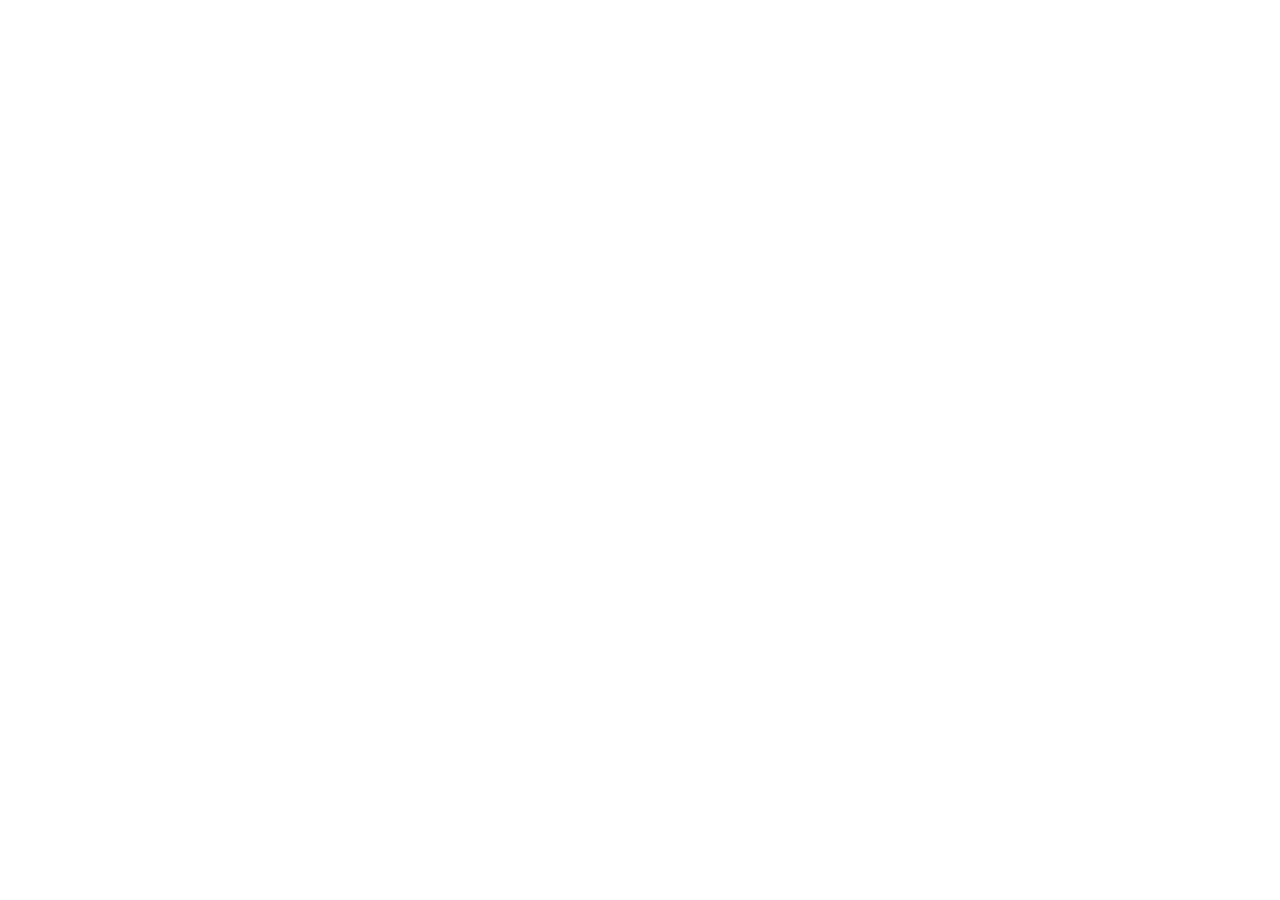
==== index.html @ 184afc8c "começando o header" ====
<!DOCTYPE html>
<html lang="pt-br">
<head>
    <meta charset="UTF-8">
    <meta name="viewport" content="width=device-width, initial-scale=1.0">
    <link rel="stylesheets" href="./css/style.css">
    <title>portifolio</title>
</head>
<body>
    <header>
        
    </header>
    
</body>
</html>
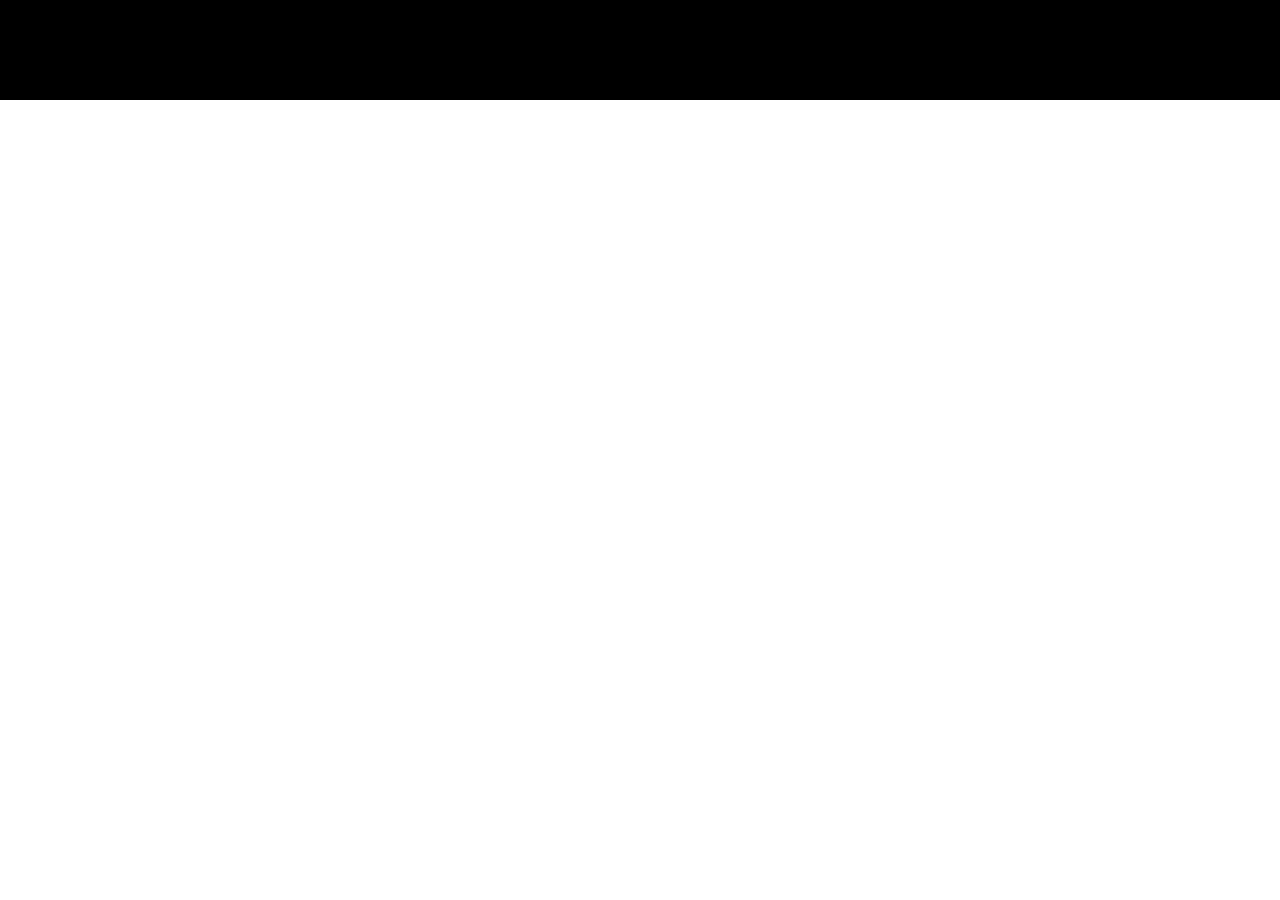
==== commit 9f8e9c2c: "parte visual do header feita" ====
--- a/index.html
+++ b/index.html
@@ -3,12 +3,12 @@
 <head>
     <meta charset="UTF-8">
     <meta name="viewport" content="width=device-width, initial-scale=1.0">
-    <link rel="stylesheets" href="./css/style.css">
+    <link rel="stylesheet" href="./css/style.css">
     <title>portifolio</title>
 </head>
 <body>
     <header>
-        
+
     </header>
     
 </body>
--- a/css/style.css
+++ b/css/style.css
@@ -0,0 +1,15 @@
+*{
+    padding: 0;
+    margin: 0;
+    box-sizing: border-box;
+}
+main{
+    height: 100vh;
+    width: 100vw;
+    display: flex;
+    flex-direction: column;
+}
+header{
+    height:100px;
+    background-color: black;
+}
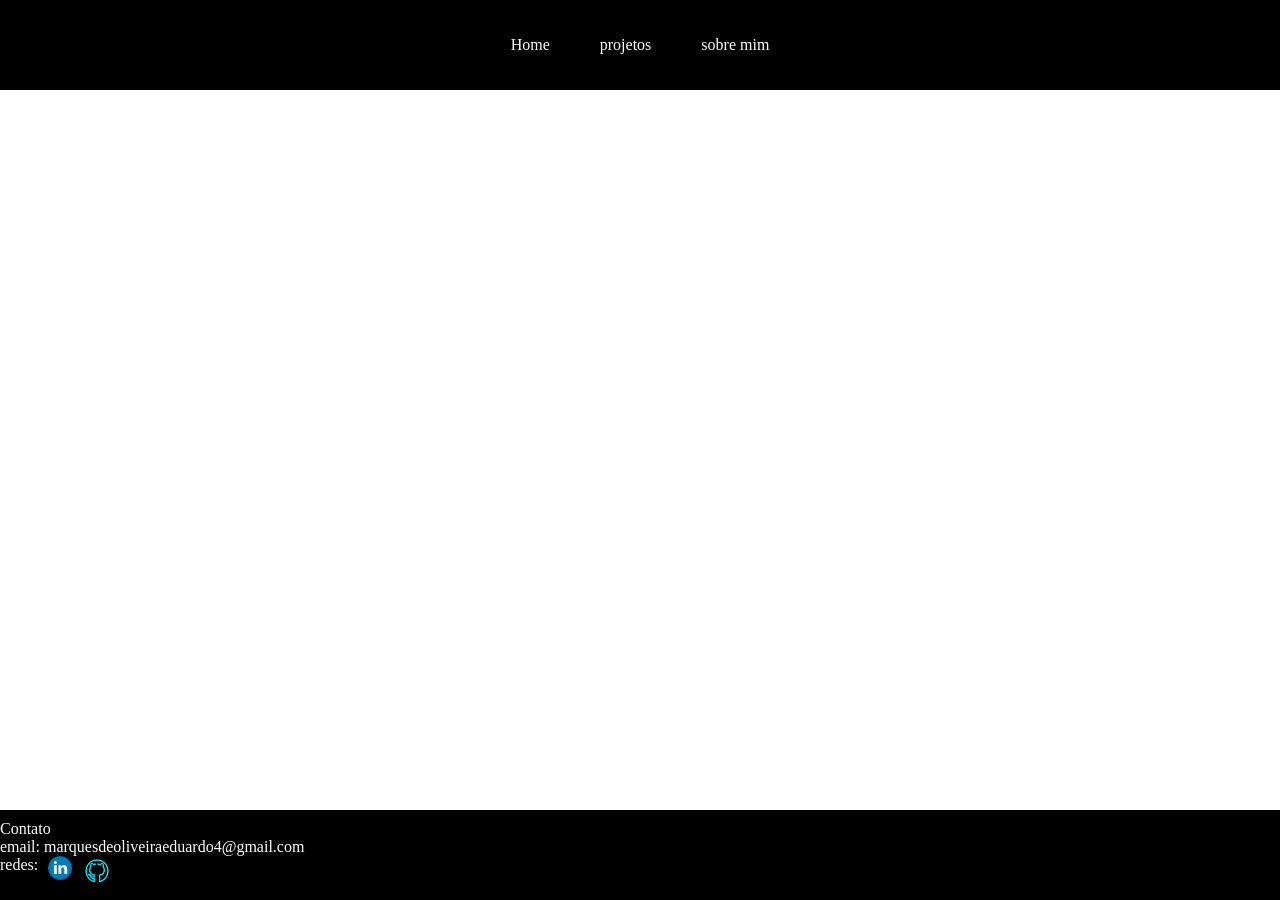
==== commit a88a763d: "primeira versão footer feita" ====
--- a/index.html
+++ b/index.html
@@ -8,8 +8,22 @@
 </head>
 <body>
     <header>
+        <a>Home</a>
+        <a>projetos</a>
+        <a>sobre mim</a>
+    </header>
+    <main>
 
-    </header>
-    
+    </main>
+    <footer>
+        <a>Contato</a>
+        <a>email: marquesdeoliveiraeduardo4@gmail.com</a>
+        <div class="icones_redes">
+        <a>redes:</a>
+        <a href="#"><img class="icon_linkedin" src="./img/icon_linkedin.png"></i></a>
+        <a href="#"><img class="icon_git_hub" src="./img/icon_git_hub.png"></i> </a>
+        </div>
+        
+    </footer>
 </body>
 </html>
--- a/css/style.css
+++ b/css/style.css
@@ -4,12 +4,35 @@
     box-sizing: border-box;
 }
 main{
-    height: 100vh;
+    height: 80vh;
     width: 100vw;
     display: flex;
     flex-direction: column;
 }
 header{
-    height:100px;
+    display: flex;
+    flex-direction: row;
+    align-items: center;
+    justify-content: center;
+    gap: 50px;
+    height:10vh;
     background-color: black;
+    color: white;
+}
+
+footer{
+    height: 10vh;
+    display: flex;
+    flex-direction: column;
+    align-items: flex-start;
+    justify-content: center;
+    color: white;
+    background-color: black;
+}
+
+.icones_redes{
+    display: flex;
+    flex-direction: row;
+    gap: 10px;
+    justify-content: center;
 }
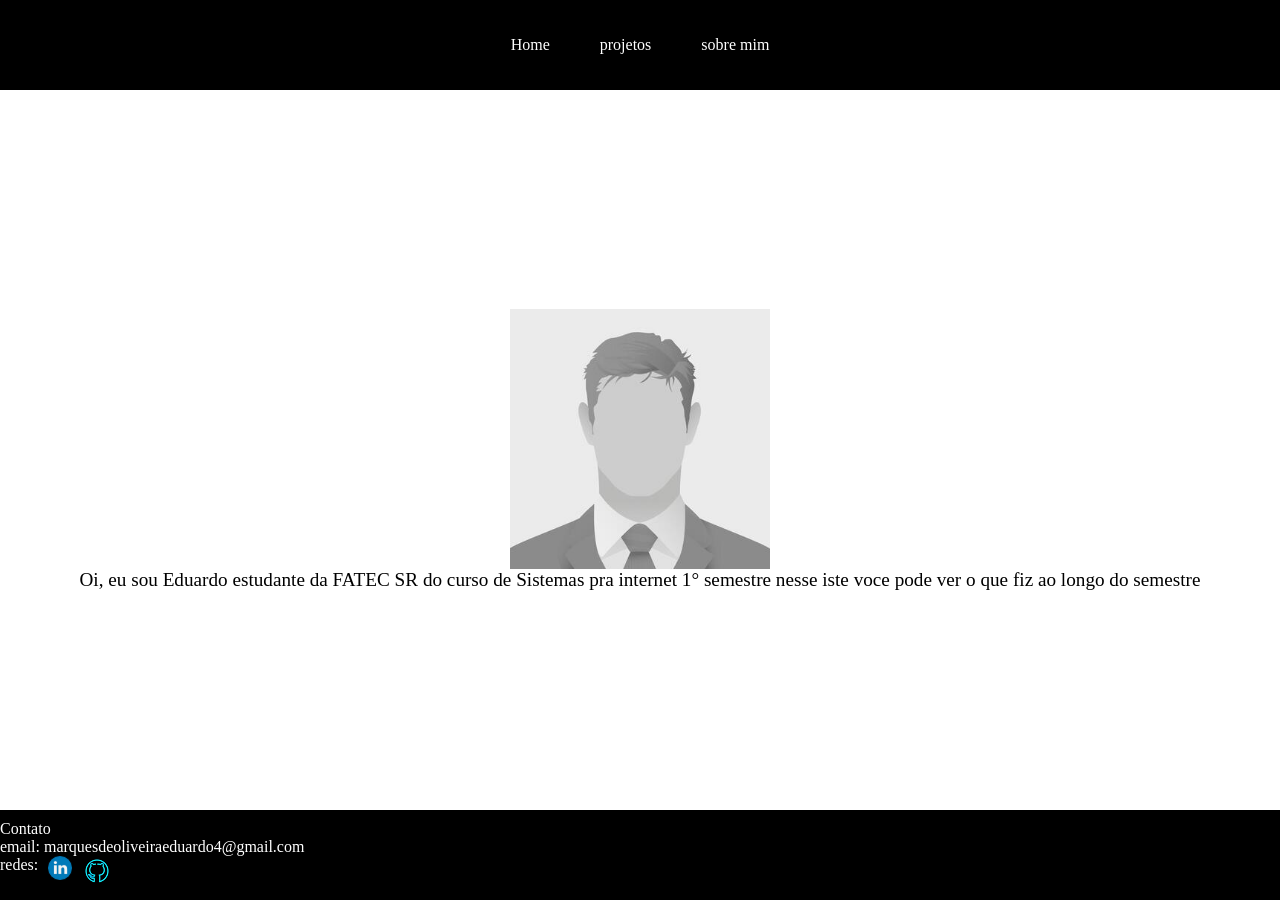
==== commit 2a6ea737: "primera versão da home feita" ====
--- a/index.html
+++ b/index.html
@@ -13,7 +13,9 @@
         <a>sobre mim</a>
     </header>
     <main>
-
+          <img class="img_home" src="./img/placeholder img.jpg">
+          <a class="texto_home">Oi, eu sou Eduardo estudante da FATEC SR do curso de Sistemas pra internet 1° semestre 
+            nesse iste voce pode ver o que fiz ao longo do semestre</a>
     </main>
     <footer>
         <a>Contato</a>
@@ -21,7 +23,7 @@
         <div class="icones_redes">
         <a>redes:</a>
         <a href="#"><img class="icon_linkedin" src="./img/icon_linkedin.png"></i></a>
-        <a href="#"><img class="icon_git_hub" src="./img/icon_git_hub.png"></i> </a>
+        <a href="https://github.com/EduardoMarques06/P2_pssi#p2_pssi"><img class="icon_git_hub" src="./img/icon_git_hub.png"></i> </a>
         </div>
         
     </footer>
--- a/css/style.css
+++ b/css/style.css
@@ -3,12 +3,7 @@
     margin: 0;
     box-sizing: border-box;
 }
-main{
-    height: 80vh;
-    width: 100vw;
-    display: flex;
-    flex-direction: column;
-}
+
 header{
     display: flex;
     flex-direction: row;
@@ -18,6 +13,25 @@
     height:10vh;
     background-color: black;
     color: white;
+}
+
+main{
+    height: 80vh;
+    width: 100vw;
+    display: flex;
+    flex-direction: column;
+    align-items: center;
+    justify-content: center;
+    
+}
+
+.texto_home{
+    font-size: larger;
+}
+
+.img_home{
+    height:260px;
+    width: 260px;
 }
 
 footer{
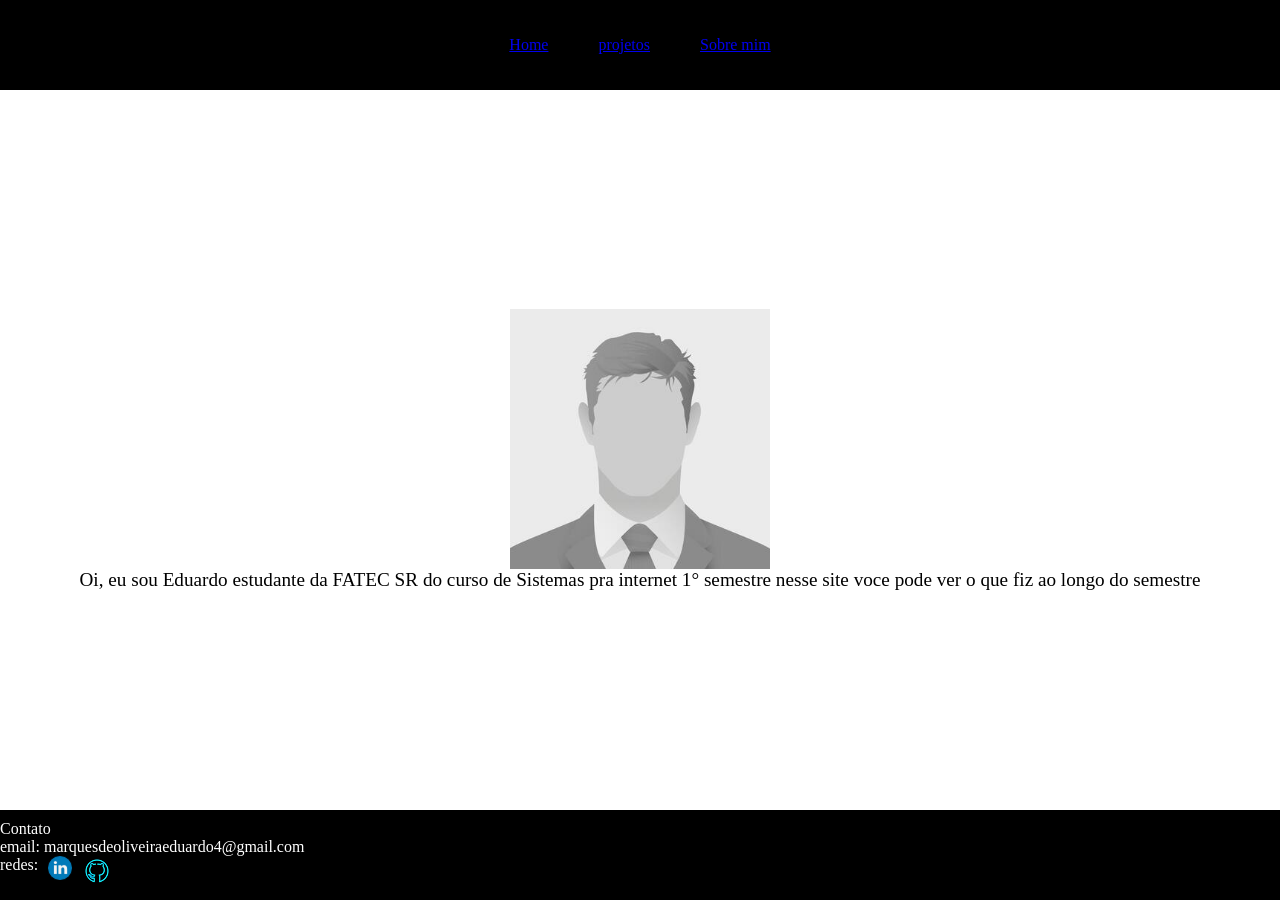
==== commit 3d06ebc0: "criando arquivos das outras paginas" ====
--- a/index.html
+++ b/index.html
@@ -8,14 +8,14 @@
 </head>
 <body>
     <header>
-        <a>Home</a>
-        <a>projetos</a>
-        <a>sobre mim</a>
+        <a href="#">Home</a>
+        <a href="./projetos.html">projetos</a>
+        <a href="./sobre_mim.html">Sobre mim</a>
     </header>
     <main>
           <img class="img_home" src="./img/placeholder img.jpg">
           <a class="texto_home">Oi, eu sou Eduardo estudante da FATEC SR do curso de Sistemas pra internet 1° semestre 
-            nesse iste voce pode ver o que fiz ao longo do semestre</a>
+            nesse site voce pode ver o que fiz ao longo do semestre</a>
     </main>
     <footer>
         <a>Contato</a>
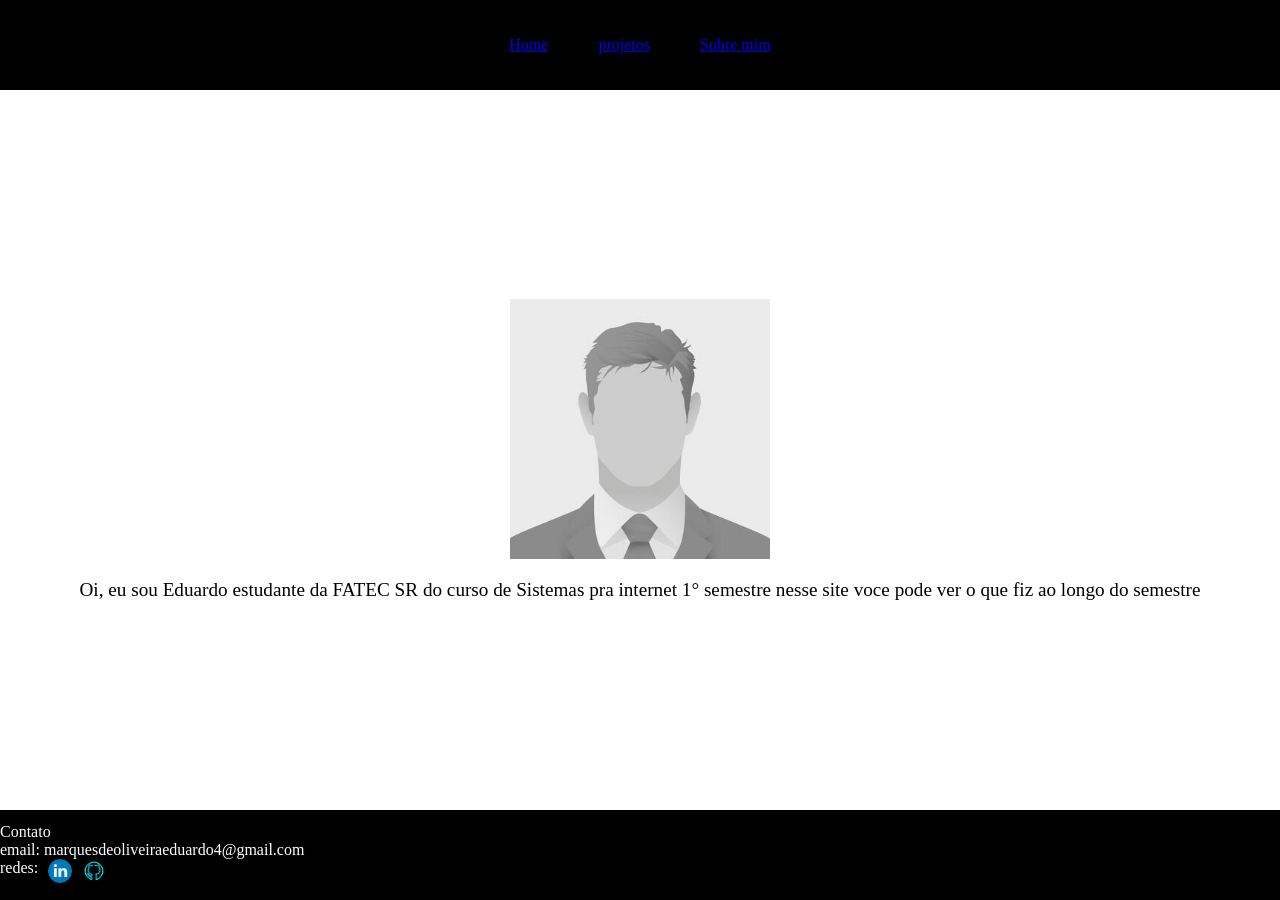
==== commit e294acdc: "primeira versão da pagina de projetos feito" ====
--- a/index.html
+++ b/index.html
@@ -1,31 +1,40 @@
 <!DOCTYPE html>
 <html lang="pt-br">
+
 <head>
     <meta charset="UTF-8">
     <meta name="viewport" content="width=device-width, initial-scale=1.0">
     <link rel="stylesheet" href="./css/style.css">
     <title>portifolio</title>
 </head>
+
 <body>
+
     <header>
         <a href="#">Home</a>
         <a href="./projetos.html">projetos</a>
         <a href="./sobre_mim.html">Sobre mim</a>
+
     </header>
+
     <main>
-          <img class="img_home" src="./img/placeholder img.jpg">
-          <a class="texto_home">Oi, eu sou Eduardo estudante da FATEC SR do curso de Sistemas pra internet 1° semestre 
+        <img class="img_home" src="./img/placeholder img.jpg">
+        <a class="texto_home">Oi, eu sou Eduardo estudante da FATEC SR do curso de Sistemas pra internet 1° semestre
             nesse site voce pode ver o que fiz ao longo do semestre</a>
+
     </main>
     <footer>
+
         <a>Contato</a>
         <a>email: marquesdeoliveiraeduardo4@gmail.com</a>
         <div class="icones_redes">
-        <a>redes:</a>
-        <a href="#"><img class="icon_linkedin" src="./img/icon_linkedin.png"></i></a>
-        <a href="https://github.com/EduardoMarques06/P2_pssi#p2_pssi"><img class="icon_git_hub" src="./img/icon_git_hub.png"></i> </a>
+            <a>redes:</a>
+            <a href="#"><img class="icon_linkedin" src="./img/icon_linkedin.png"></i></a>
+            <a href="https://github.com/EduardoMarques06/P2_pssi#p2_pssi"><img class="icon_git_hub"
+                    src="./img/icon_git_hub.png"></i> </a>
         </div>
-        
+
     </footer>
 </body>
+
 </html>
--- a/css/style.css
+++ b/css/style.css
@@ -1,40 +1,41 @@
-*{
+* {
     padding: 0;
     margin: 0;
     box-sizing: border-box;
 }
 
-header{
+header {
     display: flex;
     flex-direction: row;
     align-items: center;
     justify-content: center;
     gap: 50px;
-    height:10vh;
+    height: 10vh;
     background-color: black;
     color: white;
 }
 
-main{
+main {
     height: 80vh;
     width: 100vw;
+    gap: 20px;
     display: flex;
     flex-direction: column;
     align-items: center;
     justify-content: center;
-    
+
 }
 
-.texto_home{
+.texto_home {
     font-size: larger;
 }
 
-.img_home{
-    height:260px;
+.img_home {
+    height: 260px;
     width: 260px;
 }
 
-footer{
+footer {
     height: 10vh;
     display: flex;
     flex-direction: column;
@@ -44,9 +45,14 @@
     background-color: black;
 }
 
-.icones_redes{
+.icones_redes {
     display: flex;
     flex-direction: row;
     gap: 10px;
     justify-content: center;
+}
+
+.icon_git_hub{
+    height:24px;
+    width:24px;
 }
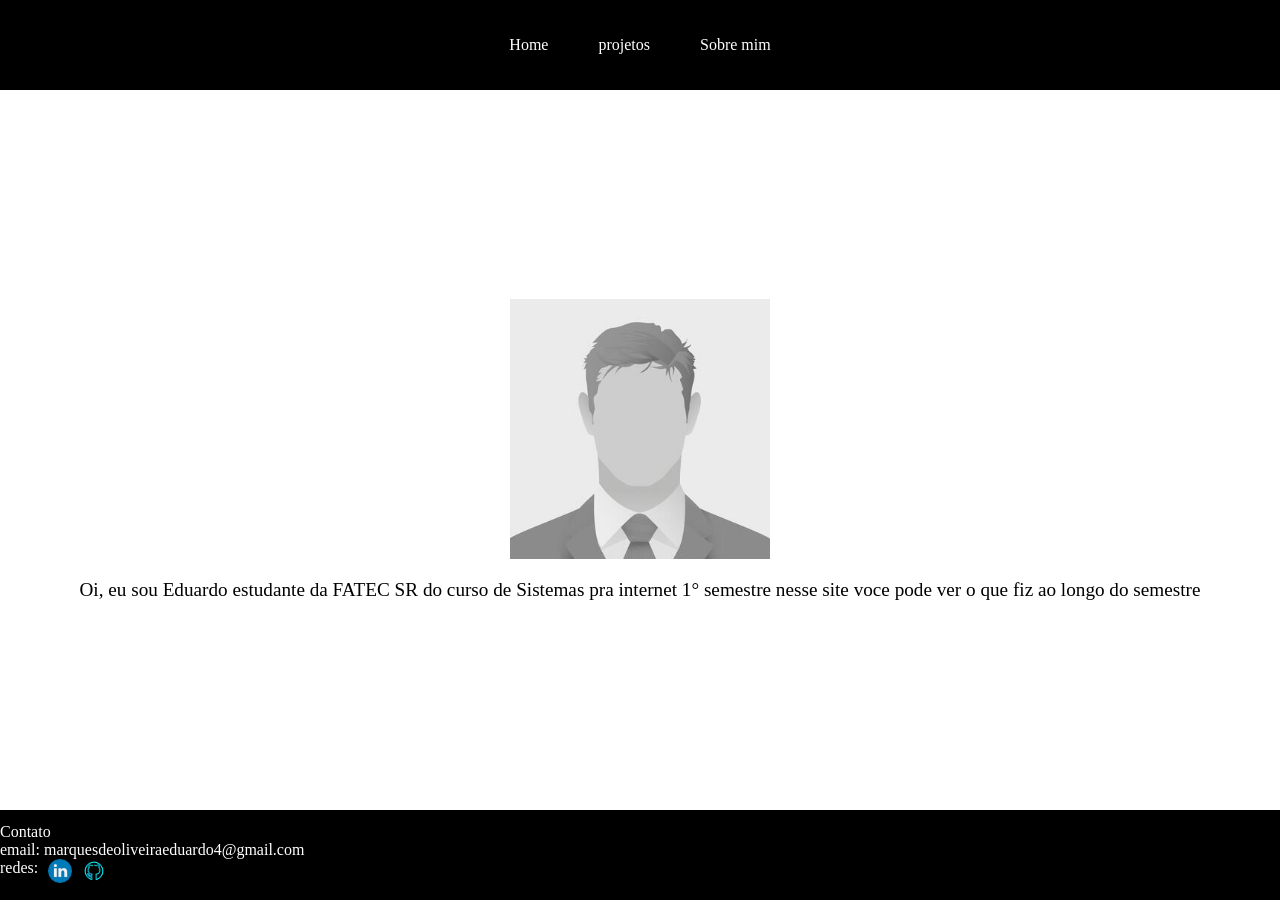
==== commit 268c7205: "links agora com a cor branca" ====
--- a/index.html
+++ b/index.html
@@ -11,9 +11,9 @@
 <body>
 
     <header>
-        <a href="#">Home</a>
-        <a href="./projetos.html">projetos</a>
-        <a href="./sobre_mim.html">Sobre mim</a>
+        <a class="link_home" href="#">Home</a>
+        <a class="link_projeto" href="./projetos.html">projetos</a>
+        <a class="link_sobre" href="./sobre_mim.html">Sobre mim</a>
 
     </header>
 
--- a/css/style.css
+++ b/css/style.css
@@ -15,6 +15,20 @@
     color: white;
 }
 
+.link_home{
+    text-decoration: none;
+    color: white;
+}
+
+.link_projeto{
+    text-decoration: none;
+    color: white;
+}
+
+.link_sobre{
+    text-decoration: none;
+    color: white;
+}
 main {
     height: 80vh;
     width: 100vw;
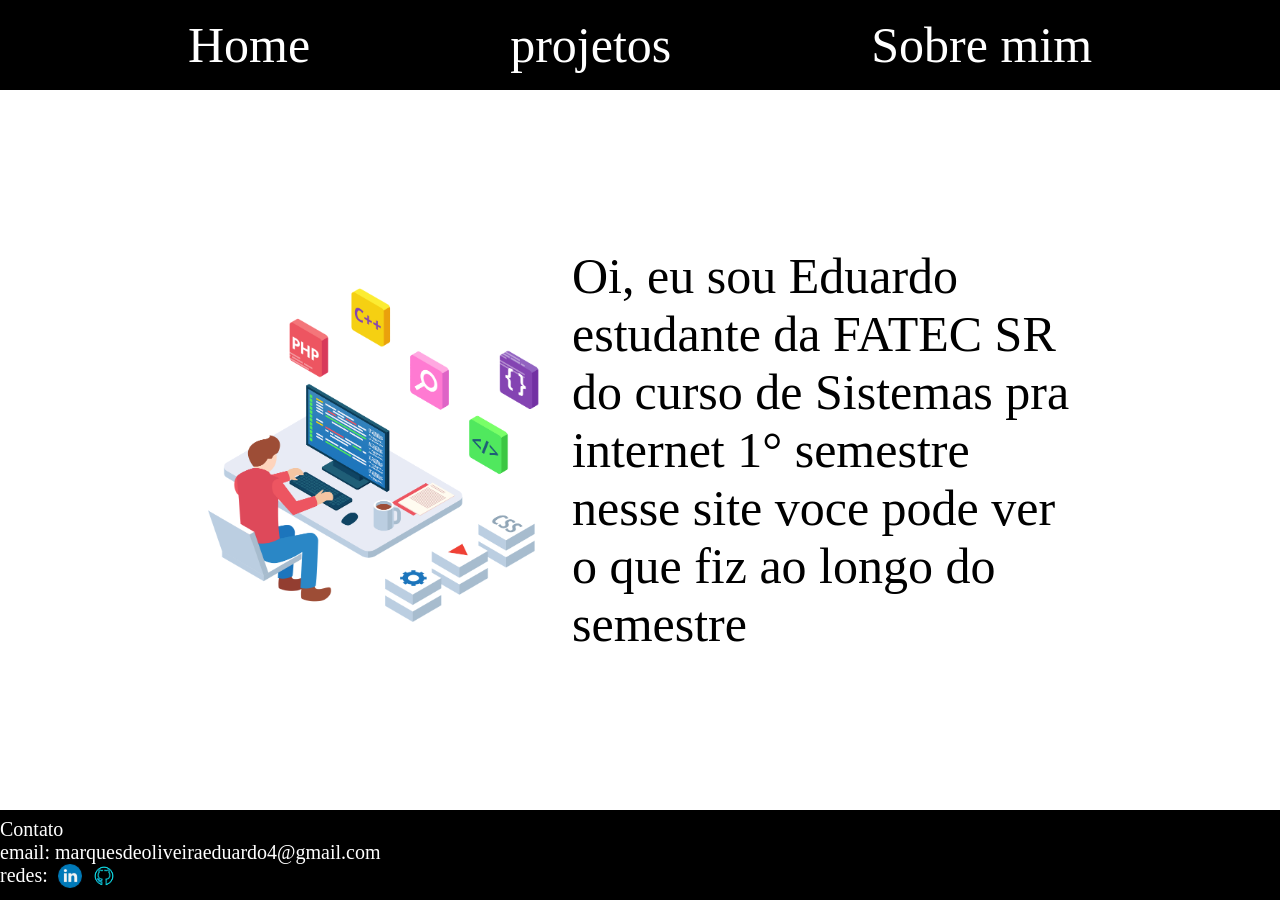
==== commit 1969d093: "terminei de colocar as imagens" ====
--- a/index.html
+++ b/index.html
@@ -18,7 +18,7 @@
     </header>
 
     <main>
-        <img class="img_home" src="./img/placeholder img.jpg">
+        <img class="img_home" src="./img/home.png">
         <a class="texto_home">Oi, eu sou Eduardo estudante da FATEC SR do curso de Sistemas pra internet 1° semestre
             nesse site voce pode ver o que fiz ao longo do semestre</a>
 
--- a/css/style.css
+++ b/css/style.css
@@ -69,4 +69,39 @@
 .icon_git_hub{
     height:24px;
     width:24px;
-}+}
+
+@media(min-width:1024px){
+*{
+    padding: 0;
+    margin: 0;
+    box-sizing: border-box;
+}
+
+header{
+    font-size: 50px;
+    gap: 200px;
+}
+
+main{
+    display: flex;
+    flex-direction: row;
+    align-items: center;
+    justify-content: center;
+}
+
+.texto_home{
+    width: 500px;
+    font-size: 50px;
+}
+
+.img_home{
+    height: 344px;
+    width: 344px;
+}
+
+footer{
+    font-size: 20px;
+}
+
+}
